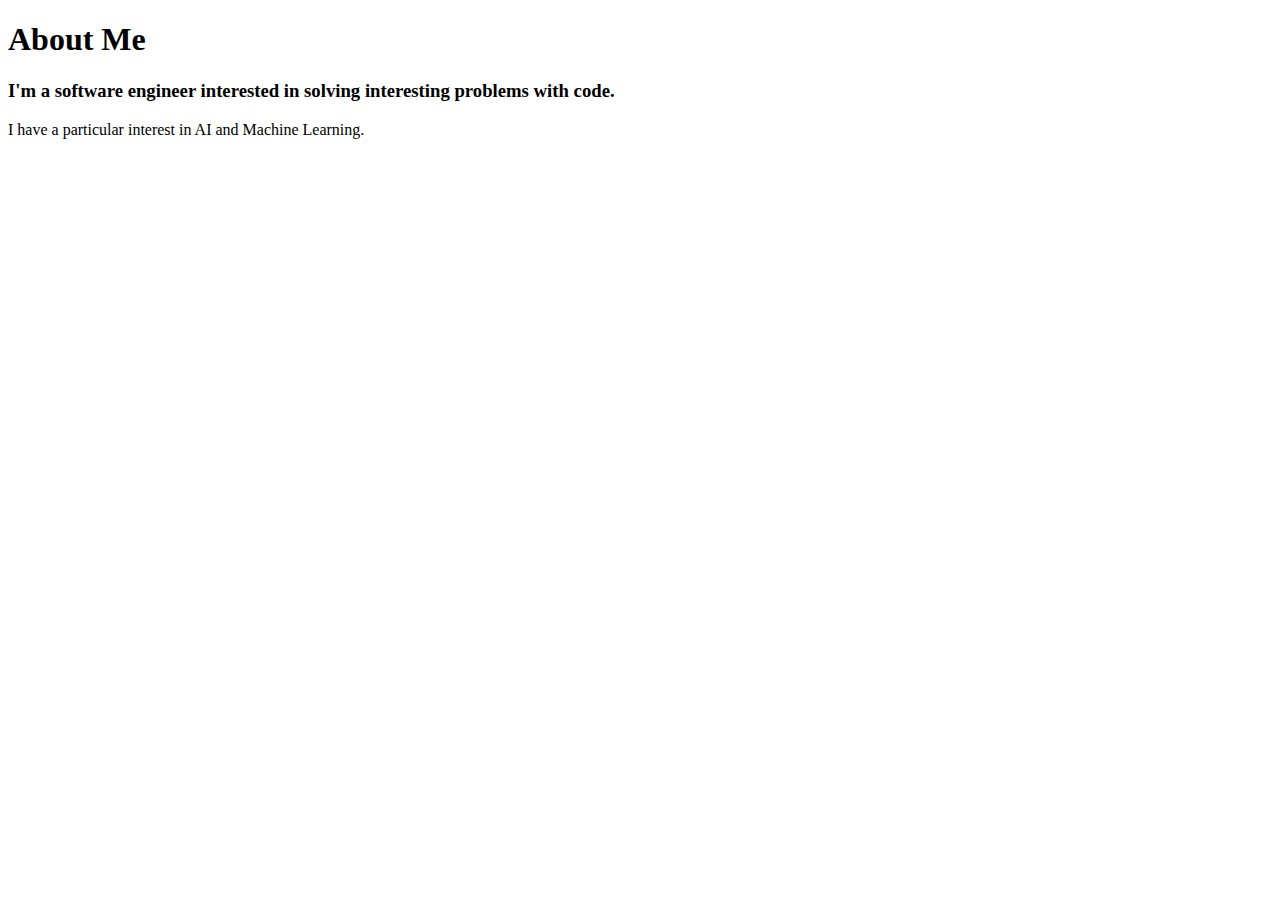
==== about.html @ 71282c5d "basic website setup" ====
<!-- about.html -->
<!DOCTYPE html>
<html lang="en">
<head>
    <meta charset="UTF-8">
    <meta name="viewport" content="width=device-width, initial-scale=1.0">
    <title>About Me</title>
    <!-- Include necessary meta tags, title, and links to CSS/JS files -->
</head>
<body>
    <h1>About Me</h1>
    <h3>I'm a software engineer interested in solving interesting problems with code.</h3>
    <p>I have a particular interest in AI and Machine Learning.</p>
    <!-- Content for the page -->
</body>
</html>
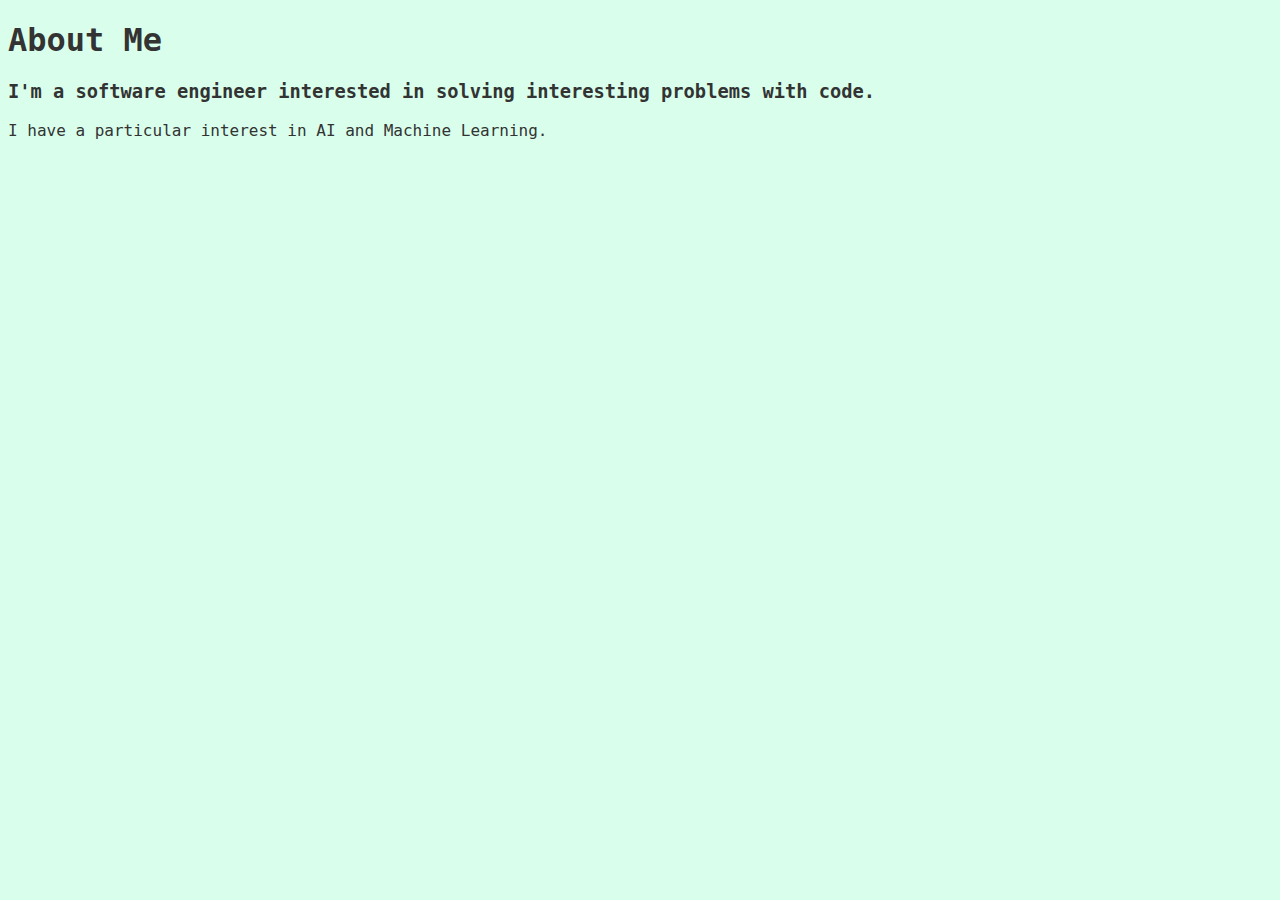
==== commit 0ebbe2d3: "basic css styling" ====
--- a/about.html
+++ b/about.html
@@ -4,6 +4,7 @@
 <head>
     <meta charset="UTF-8">
     <meta name="viewport" content="width=device-width, initial-scale=1.0">
+    <link rel="stylesheet" href="css/styles.css">
     <title>About Me</title>
     <!-- Include necessary meta tags, title, and links to CSS/JS files -->
 </head>
--- a/css/styles.css
+++ b/css/styles.css
@@ -0,0 +1,8 @@
+/* styles.css */
+body {
+    font-family: "Gill Sans", monospace;;
+    background-color: #d9ffec;
+    color: #333;
+}
+
+/* Add more styles as needed */
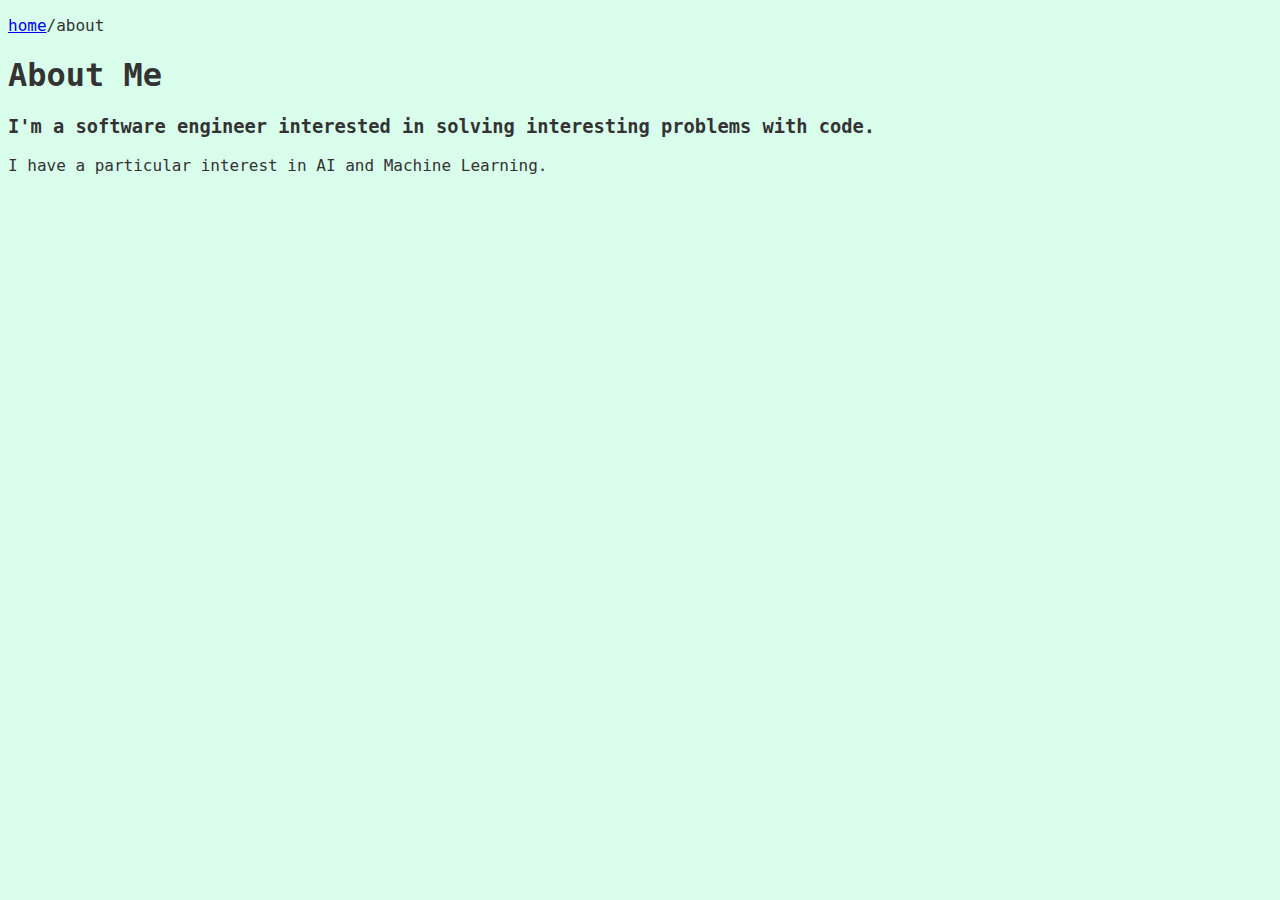
==== commit eddcdbed: "restructure and add unsup learn page" ====
--- a/about.html
+++ b/about.html
@@ -5,6 +5,7 @@
     <meta charset="UTF-8">
     <meta name="viewport" content="width=device-width, initial-scale=1.0">
     <link rel="stylesheet" href="css/styles.css">
+    <p><a href="index.html">home</a>/about</p>
     <title>About Me</title>
     <!-- Include necessary meta tags, title, and links to CSS/JS files -->
 </head>
